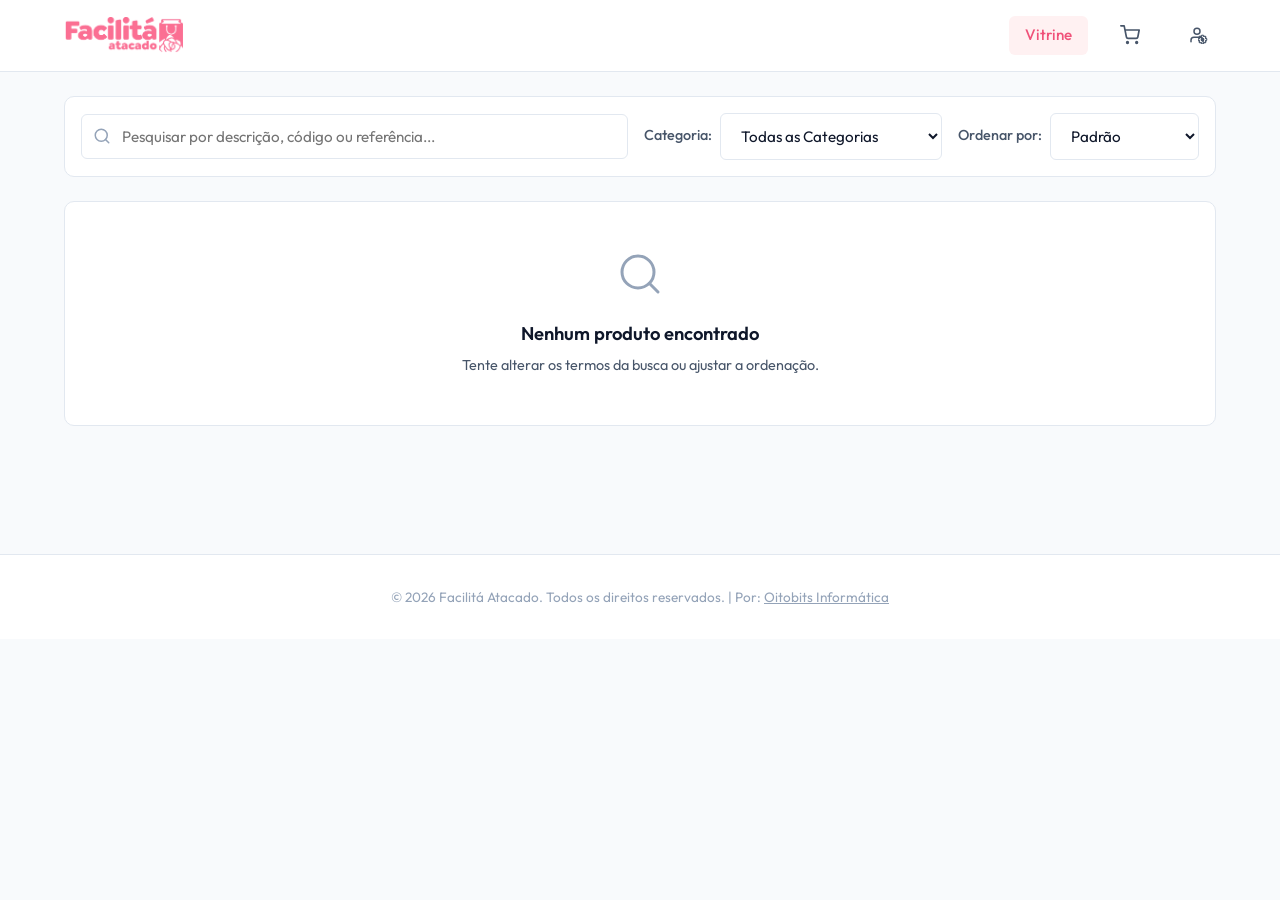
==== index.html @ f8ab386e "Implementa geracao de miniaturas leves no cadastro com fallback retrocompativel" ====
<!DOCTYPE html>
<html lang="pt-BR">
<head>
    <meta charset="UTF-8">
    <meta name="viewport" content="width=device-width, initial-scale=1.0">
    <title>Vitrine Facilitá - Catálogo de Produtos</title>
    <link rel="stylesheet" href="css/style.css?v=3">
</head>
<body>

    <!-- Cabeçalho Principal -->
    <header>
        <div class="nav-container">
            <a href="index.html" class="logo" id="btnLogo">
                <img src="img/logo.png" alt="Facilitá Atacado" style="height: 36px; width: auto; object-fit: contain; display: block;">
            </a>
            <nav class="nav-links">
                <a href="index.html" class="nav-link active">Vitrine</a>
                <a href="carrinho.html" class="nav-link" title="Carrinho de Compras" style="display: inline-flex; align-items: center; justify-content: center; padding: 0.5rem; position: relative; margin-right: 0.5rem;">
                    <svg xmlns="http://www.w3.org/2000/svg" width="20" height="20" viewBox="0 0 24 24" fill="none" stroke="currentColor" stroke-width="2" stroke-linecap="round" stroke-linejoin="round"><circle cx="9" cy="21" r="1"></circle><circle cx="20" cy="21" r="1"></circle><path d="M1 1h4l2.68 13.39a2 2 0 0 0 2 1.61h9.72a2 2 0 0 0 2-1.61L23 6H6"></path></svg>
                    <span id="cartBadgeCount" style="position: absolute; top: -5px; right: -5px; background-color: #ef4444; color: white; border-radius: 50%; width: 18px; height: 18px; display: flex; align-items: center; justify-content: center; font-size: 0.7rem; font-weight: bold; line-height: 1; border: 1px solid white;">0</span>
                </a>
                <a href="admin.html" class="nav-link" title="Painel Administrativo" style="display: inline-flex; align-items: center; justify-content: center; padding: 0.5rem;">
                    <svg xmlns="http://www.w3.org/2000/svg" width="18" height="18" viewBox="0 0 24 24" fill="none" stroke="currentColor" stroke-width="2" stroke-linecap="round" stroke-linejoin="round" style="vertical-align: middle;"><path d="M20 21v-2a4 4 0 0 0-4-4H8a4 4 0 0 0-4 4v2"/><circle cx="12" cy="7" r="4"/></svg>
                    <svg xmlns="http://www.w3.org/2000/svg" width="11" height="11" viewBox="0 0 24 24" fill="none" stroke="currentColor" stroke-width="3" stroke-linecap="round" stroke-linejoin="round" style="margin-left: -9px; margin-top: 8px; background: inherit; border-radius: 50%; padding: 0.5px;"><circle cx="12" cy="12" r="3"/><path d="M19.4 15a1.65 1.65 0 0 0 .33 1.82l.06.06a2 2 0 1 1-2.83 2.83l-.06-.06a1.65 1.65 0 0 0-1.82-.33 1.65 1.65 0 0 0-1 1.51V21a2 2 0 0 1-4 0v-.09A1.65 1.65 0 0 0 9 19.4a1.65 1.65 0 0 0-1.82.33l-.06.06a2 2 0 1 1-2.83-2.83l.06-.06a1.65 1.65 0 0 0 .33-1.82 1.65 1.65 0 0 0-1.51-1H3a2 2 0 0 1 0-4h.09A1.65 1.65 0 0 0 4.6 9a1.65 1.65 0 0 0-.33-1.82l-.06-.06a2 2 0 1 1 2.83-2.83l.06.06a1.65 1.65 0 0 0 1.82.33H9a1.65 1.65 0 0 0 1-1.51V3a2 2 0 0 1 4 0v.09a1.65 1.65 0 0 0 1 1.51 1.65 1.65 0 0 0 1.82-.33l.06-.06a2 2 0 1 1 2.83 2.83l-.06.06a1.65 1.65 0 0 0-.33 1.82V9a1.65 1.65 0 0 0 1.51 1H21a2 2 0 0 1 0 4h-.09a1.65 1.65 0 0 0-1.51 1z"/></svg>
                </a>
            </nav>
        </div>
    </header>

    <!-- Conteúdo Principal -->
    <main>
        <!-- Barra de Busca e Filtros -->
        <section class="filters-bar">
            <!-- Barra de Busca com ícone de Lupa -->
            <div class="search-box">
                <svg xmlns="http://www.w3.org/2000/svg" width="18" height="18" viewBox="0 0 24 24" fill="none" stroke="currentColor" stroke-width="2" stroke-linecap="round" stroke-linejoin="round"><circle cx="11" cy="11" r="8"></circle><line x1="21" y1="21" x2="16.65" y2="16.65"></line></svg>
                <input type="text" id="searchInput" placeholder="Pesquisar por descrição, código ou referência...">
            </div>

            <!-- Filtrar por Categoria -->
            <div class="sort-box">
                <label for="categorySelect">Categoria:</label>
                <select id="categorySelect">
                    <option value="all">Todas</option>
                    <option value="none">Outros (Sem Categoria)</option>
                </select>
            </div>

            <!-- Ordenação -->
            <div class="sort-box">
                <label for="sortSelect">Ordenar por:</label>
                <select id="sortSelect">
                    <option value="none">Padrão</option>
                    <option value="price-asc">Menor Preço</option>
                    <option value="price-desc">Maior Preço</option>
                    <option value="alpha-asc">Nome (A - Z)</option>
                    <option value="alpha-desc">Nome (Z - A)</option>
                </select>
            </div>
        </section>

        <!-- Grid de Produtos da Vitrine -->
        <section id="productsContainer" class="products-grid">
            <!-- Os produtos serão injetados dinamicamente via JS -->
            <div class="empty-state">
                <p>Carregando catálogo...</p>
            </div>
        </section>

        <!-- Botão Carregar Mais / Rolagem Infinita -->
        <div id="loadMoreContainer" style="display: flex; justify-content: center; margin: 2.5rem 0 1rem 0; width: 100%;">
            <button id="btnLoadMore" class="btn btn-primary" style="padding: 0.75rem 2.5rem; font-weight: 600; border-radius: var(--radius-md); display: none; align-items: center; gap: 0.5rem; box-shadow: var(--shadow-sm);">
                Carregar Mais Produtos
            </button>
        </div>
    </main>

    <!-- Modal de Detalhes do Produto -->
    <div id="detailsModal" class="modal">
        <div class="modal-content">
            <button class="modal-close" id="closeModalBtn" aria-label="Fechar Modal">
                <svg xmlns="http://www.w3.org/2000/svg" width="18" height="18" viewBox="0 0 24 24" fill="none" stroke="currentColor" stroke-width="2" stroke-linecap="round" stroke-linejoin="round"><line x1="18" y1="6" x2="6" y2="18"></line><line x1="6" y1="6" x2="18" y2="18"></line></svg>
            </button>
            <div class="modal-body">
                <div class="modal-image-container">
                    <img id="modalImage" src="" alt="Imagem do Produto">
                </div>
                <div class="modal-details">
                    <div class="modal-header">
                        <div class="modal-code-ref">
                            <span id="modalCode">CÓDIGO</span>
                            <span id="modalRef">REFERÊNCIA</span>
                        </div>
                        <h2 id="modalTitle" class="modal-title">Título do Produto</h2>
                    </div>
                    
                    <h3 class="modal-desc-title">Descrição</h3>
                    <p id="modalDescription" class="modal-desc">
                        Detalhamento completo do produto com todas as especificações fornecidas no cadastro da loja.
                    </p>
                    
                    <div class="modal-price-container">
                        <span class="modal-price-label">Preço</span>
                        <span id="modalPrice" class="modal-price-value">R$ 0,00</span>
                    </div>

                    <!-- Quantidade e Carrinho -->
                    <div class="modal-cart-controls" style="margin-top: 1.5rem; display: flex; flex-direction: column; gap: 0.75rem; border-top: 1px solid var(--border); padding-top: 1rem;">
                        <div style="display: flex; align-items: center; justify-content: space-between;">
                            <span style="font-size: 0.9rem; font-weight: 600; color: var(--text-muted);">Quantidade:</span>
                            <div class="quantity-selector" style="display: flex; align-items: center; border: 1px solid var(--border); border-radius: var(--radius-sm); overflow: hidden; background: #fff;">
                                <button type="button" id="btnDecQty" class="btn btn-secondary" style="padding: 0.5rem 1rem; border: none; height: 38px; display: flex; align-items: center; justify-content: center; font-weight: bold; font-size: 1.1rem; border-radius: 0;">-</button>
                                <input type="number" id="modalQtyInput" value="1" min="1" style="width: 50px; text-align: center; border: none; height: 38px; font-weight: bold; font-size: 1rem; outline: none; border-radius: 0;" readonly>
                                <button type="button" id="btnIncQty" class="btn btn-secondary" style="padding: 0.5rem 1rem; border: none; height: 38px; display: flex; align-items: center; justify-content: center; font-weight: bold; font-size: 1.1rem; border-radius: 0;">+</button>
                            </div>
                        </div>
                        <button type="button" id="btnAddToCart" class="btn btn-primary" style="width: 100%; justify-content: center; height: 42px; font-size: 1rem;">
                            <svg xmlns="http://www.w3.org/2000/svg" width="18" height="18" viewBox="0 0 24 24" fill="none" stroke="currentColor" stroke-width="2.5" stroke-linecap="round" stroke-linejoin="round"><circle cx="9" cy="21" r="1"></circle><circle cx="20" cy="21" r="1"></circle><path d="M1 1h4l2.68 13.39a2 2 0 0 0 2 1.61h9.72a2 2 0 0 0 2-1.61L23 6H6"></path></svg>
                            Adicionar ao Carrinho
                        </button>
                    </div>
                </div>
            </div>
        </div>
    </div>

    <!-- Rodapé -->
    <footer class="site-footer">
        <p>&copy; 2026 Facilitá Atacado. Todos os direitos reservados. | Por: <a href="https://wa.me/5548996446192" target="_blank" style="color: inherit; text-decoration: underline;">Oitobits Informática</a></p>
    </footer>

    <!-- Scripts de Integração -->
    <!-- Firebase SDK (Versões Compatíveis com carregamento local via file://) -->
    <script src="https://www.gstatic.com/firebasejs/10.8.0/firebase-app-compat.js"></script>
    <script src="https://www.gstatic.com/firebasejs/10.8.0/firebase-auth-compat.js"></script>
    <script src="https://www.gstatic.com/firebasejs/10.8.0/firebase-firestore-compat.js"></script>

    <script src="js/config.js"></script>
    <script src="js/db.js?v=13"></script>
    <script src="js/app.js?v=13"></script>
</body>
</html>
---- css/style.css ----
/*
 * style.css - Folha de estilo unificada para Samantha Catálogo
 * Design limpo, minimalista, objetivo e focado em tablets/mobile/desktop.
 */

@import url('https://fonts.googleapis.com/css2?family=Outfit:wght@300;400;500;600;700&display=swap');

:root {
    --primary: #f05179;
    --primary-hover: #d93c63;
    --background: #f8fafc;
    --card-bg: #ffffff;
    --text-main: #0f172a;
    --text-muted: #475569;
    --text-light: #94a3b8;
    --border: #e2e8f0;
    --success: #10b981;
    --success-bg: #ecfdf5;
    --danger: #ef4444;
    --danger-bg: #fef2f2;
    --warning: #f59e0b;
    --warning-bg: #fffbeb;
    --radius-sm: 6px;
    --radius-md: 10px;
    --radius-lg: 16px;
    --transition: all 0.2s ease-in-out;
}

* {
    margin: 0;
    padding: 0;
    box-sizing: border-box;
}

body {
    font-family: 'Outfit', sans-serif;
    background-color: var(--background);
    color: var(--text-main);
    line-height: 1.5;
    -webkit-font-smoothing: antialiased;
}

/* Header & Navegação */
header {
    background-color: var(--card-bg);
    border-bottom: 1px solid var(--border);
    position: sticky;
    top: 0;
    z-index: 100;
}

.nav-container {
    max-width: 1200px;
    margin: 0 auto;
    padding: 1rem 1.5rem;
    display: flex;
    justify-content: space-between;
    align-items: center;
}

.logo {
    font-size: 1.3rem;
    font-weight: 700;
    color: var(--text-main);
    text-decoration: none;
    letter-spacing: -0.5px;
    display: flex;
    align-items: center;
    gap: 0.5rem;
}

.logo span {
    color: var(--primary);
}

.nav-links {
    display: flex;
    gap: 1.5rem;
}

.nav-link {
    color: var(--text-muted);
    text-decoration: none;
    font-weight: 500;
    font-size: 0.95rem;
    padding: 0.5rem 1rem;
    border-radius: var(--radius-sm);
    transition: var(--transition);
}

.nav-link:hover {
    color: var(--text-main);
    background-color: var(--background);
}

.nav-link.active {
    color: var(--primary);
    background-color: #fff1f2;
}

/* Layout Principal */
main {
    max-width: 1200px;
    margin: 0 auto;
    padding: 1.5rem;
}

/* Barra de Filtros e Busca */
.filters-bar {
    background-color: var(--card-bg);
    border: 1px solid var(--border);
    border-radius: var(--radius-md);
    padding: 1rem;
    margin-bottom: 1.5rem;
    display: flex;
    flex-wrap: wrap;
    gap: 1rem;
    align-items: center;
    justify-content: space-between;
}

.search-box {
    position: relative;
    flex: 1;
    min-width: 280px;
}

.search-box input {
    width: 100%;
    padding: 0.75rem 1rem 0.75rem 2.5rem;
    border: 1px solid var(--border);
    border-radius: var(--radius-sm);
    font-family: inherit;
    font-size: 0.95rem;
    outline: none;
    transition: var(--transition);
}

.search-box input:focus {
    border-color: var(--primary);
    box-shadow: 0 0 0 3px rgba(37, 99, 235, 0.1);
}

.search-box svg {
    position: absolute;
    left: 0.75rem;
    top: 50%;
    transform: translateY(-50%);
    color: var(--text-light);
    pointer-events: none;
}

.sort-box {
    display: flex;
    align-items: center;
    gap: 0.5rem;
}

.sort-box label {
    font-size: 0.9rem;
    color: var(--text-muted);
    font-weight: 500;
}

.sort-box select {
    padding: 0.75rem 1.5rem 0.75rem 1rem;
    border: 1px solid var(--border);
    border-radius: var(--radius-sm);
    font-family: inherit;
    font-size: 0.95rem;
    background-color: var(--card-bg);
    color: var(--text-main);
    outline: none;
    cursor: pointer;
    transition: var(--transition);
}

.sort-box select:focus {
    border-color: var(--primary);
}

/* Grid de Produtos */
.products-grid {
    display: grid;
    grid-template-columns: repeat(auto-fill, minmax(260px, 1fr));
    gap: 1.5rem;
}

/* Card do Produto */
.product-card {
    background-color: var(--card-bg);
    border: 1px solid var(--border);
    border-radius: var(--radius-md);
    overflow: hidden;
    display: flex;
    flex-direction: column;
    height: 100%;
    transition: var(--transition);
    cursor: pointer;
}

.product-card:hover {
    transform: translateY(-2px);
    box-shadow: 0 4px 12px rgba(15, 23, 42, 0.05);
    border-color: var(--text-light);
}

.product-image-container {
    position: relative;
    width: 100%;
    padding-top: 100%; /* Aspect Ratio 1:1 */
    background-color: #f1f5f9;
    border-bottom: 1px solid var(--border);
}

.product-image-container img {
    position: absolute;
    top: 0;
    left: 0;
    width: 100%;
    height: 100%;
    object-fit: cover;
}

.product-info {
    padding: 1.25rem;
    display: flex;
    flex-direction: column;
    flex-grow: 1;
}

.product-meta {
    display: flex;
    justify-content: space-between;
    font-size: 0.75rem;
    font-weight: 600;
    color: var(--text-light);
    margin-bottom: 0.5rem;
    letter-spacing: 0.5px;
}

.product-code {
    background: #f1f5f9;
    padding: 0.15rem 0.4rem;
    border-radius: 4px;
}

.product-ref {
    padding: 0.15rem 0;
}

.product-desc {
    font-size: 0.9rem;
    color: var(--text-main);
    font-weight: 600;
    margin-bottom: 1rem;
    display: -webkit-box;
    -webkit-line-clamp: 2;
    -webkit-box-orient: vertical;
    overflow: hidden;
    height: 2.7rem;
}

.product-footer {
    margin-top: auto;
    display: flex;
    justify-content: space-between;
    align-items: center;
}

.product-price {
    font-size: 1.2rem;
    font-weight: 700;
    color: var(--text-main);
}

/* Modais */
.modal {
    position: fixed;
    top: 0;
    left: 0;
    width: 100%;
    height: 100%;
    background-color: rgba(15, 23, 42, 0.4);
    backdrop-filter: blur(4px);
    display: flex;
    align-items: center;
    justify-content: center;
    z-index: 1000;
    opacity: 0;
    pointer-events: none;
    transition: opacity 0.2s ease-in-out;
}

.modal.open {
    opacity: 1;
    pointer-events: auto;
}

.modal-content {
    background-color: var(--card-bg);
    border-radius: var(--radius-lg);
    width: 90%;
    max-width: 700px;
    max-height: 90vh;
    overflow-y: auto;
    box-shadow: 0 20px 25px -5px rgba(0, 0, 0, 0.1);
    position: relative;
    transform: scale(0.95);
    transition: transform 0.2s ease-in-out;
}

.modal.open .modal-content {
    transform: scale(1);
}

.modal-close {
    position: absolute;
    top: 1rem;
    right: 1rem;
    background-color: #f1f5f9;
    border: none;
    width: 32px;
    height: 32px;
    border-radius: 50%;
    display: flex;
    align-items: center;
    justify-content: center;
    cursor: pointer;
    color: var(--text-muted);
    transition: var(--transition);
    z-index: 10;
}

.modal-close:hover {
    background-color: #e2e8f0;
    color: var(--text-main);
}

.modal-body {
    padding: 2rem;
    display: grid;
    grid-template-columns: 1fr;
    gap: 1.5rem;
}

@media (min-width: 640px) {
    .modal-body {
        grid-template-columns: 1fr 1.2fr;
    }
}

.modal-image-container {
    width: 100%;
    padding-top: 100%;
    position: relative;
    border-radius: var(--radius-md);
    overflow: hidden;
    background-color: #f1f5f9;
    border: 1px solid var(--border);
}

.modal-image-container img {
    position: absolute;
    top: 0;
    left: 0;
    width: 100%;
    height: 100%;
    object-fit: cover;
}

.modal-details {
    display: flex;
    flex-direction: column;
}

.modal-header {
    margin-bottom: 1rem;
}

.modal-code-ref {
    display: flex;
    gap: 1rem;
    font-size: 0.8rem;
    font-weight: 600;
    color: var(--text-light);
    margin-bottom: 0.5rem;
    text-transform: uppercase;
}

.modal-code-ref span {
    background-color: #f1f5f9;
    padding: 0.2rem 0.5rem;
    border-radius: 4px;
}

.modal-title {
    font-size: 1.3rem;
    font-weight: 700;
    color: var(--text-main);
}

.modal-desc-title {
    font-size: 0.85rem;
    text-transform: uppercase;
    letter-spacing: 0.5px;
    color: var(--text-light);
    font-weight: 700;
    margin-top: 1rem;
    margin-bottom: 0.25rem;
}

.modal-desc {
    font-size: 0.95rem;
    color: var(--text-muted);
    margin-bottom: 1.5rem;
    white-space: pre-wrap;
}

.modal-price-container {
    margin-top: auto;
    border-top: 1px solid var(--border);
    padding-top: 1rem;
    display: flex;
    justify-content: space-between;
    align-items: center;
}

.modal-price-label {
    font-size: 0.85rem;
    color: var(--text-muted);
    font-weight: 500;
}

.modal-price-value {
    font-size: 1.6rem;
    font-weight: 800;
    color: var(--primary);
}

/* Área Administrativa */
.admin-header {
    display: flex;
    justify-content: space-between;
    align-items: center;
    margin-bottom: 1.5rem;
    flex-wrap: wrap;
    gap: 1rem;
}

.admin-title {
    font-size: 1.5rem;
    font-weight: 700;
}

.btn {
    display: inline-flex;
    align-items: center;
    gap: 0.5rem;
    padding: 0.75rem 1.25rem;
    border-radius: var(--radius-sm);
    font-family: inherit;
    font-size: 0.9rem;
    font-weight: 600;
    border: none;
    cursor: pointer;
    transition: var(--transition);
    text-decoration: none;
}

.btn-primary {
    background-color: var(--primary);
    color: white;
}

.btn-primary:hover {
    background-color: var(--primary-hover);
}

.btn-secondary {
    background-color: #f1f5f9;
    color: var(--text-muted);
    border: 1px solid var(--border);
}

.btn-secondary:hover {
    background-color: #e2e8f0;
    color: var(--text-main);
}

.btn-danger {
    background-color: var(--danger-bg);
    color: var(--danger);
    border: 1px solid rgba(239, 68, 68, 0.2);
}

.btn-danger:hover {
    background-color: var(--danger);
    color: white;
}

.btn-sm {
    padding: 0.4rem 0.75rem;
    font-size: 0.8rem;
}

/* Badges */
.badge {
    display: inline-flex;
    align-items: center;
    padding: 0.25rem 0.5rem;
    border-radius: 9999px;
    font-size: 0.75rem;
    font-weight: 600;
}

.badge-success {
    background-color: var(--success-bg);
    color: var(--success);
}

.badge-muted {
    background-color: #f1f5f9;
    color: var(--text-muted);
}

/* Formulário de Cadastro (Modal ou Seção) */
.form-group {
    margin-bottom: 1.25rem;
}

.form-group label {
    display: block;
    font-size: 0.9rem;
    font-weight: 500;
    margin-bottom: 0.35rem;
    color: var(--text-muted);
}

.form-control {
    width: 100%;
    padding: 0.75rem;
    border: 1px solid var(--border);
    border-radius: var(--radius-sm);
    font-family: inherit;
    font-size: 0.95rem;
    outline: none;
    transition: var(--transition);
    background-color: #ffffff;
}

.form-control:focus {
    border-color: var(--primary);
    box-shadow: 0 0 0 3px rgba(37, 99, 235, 0.1);
}

textarea.form-control {
    resize: vertical;
    min-height: 80px;
}

.form-row {
    display: grid;
    grid-template-columns: 1fr;
    gap: 1rem;
}

@media (min-width: 640px) {
    .form-row {
        grid-template-columns: repeat(2, 1fr);
    }
}

/* Upload de Imagem Alternado */
.image-upload-wrapper {
    border: 1px solid var(--border);
    border-radius: var(--radius-sm);
    padding: 1rem;
    background-color: #fafbfc;
}

.image-tabs {
    display: flex;
    gap: 0.5rem;
    margin-bottom: 1rem;
    border-bottom: 1px solid var(--border);
    padding-bottom: 0.5rem;
}

.image-tab-btn {
    background: none;
    border: none;
    padding: 0.4rem 0.8rem;
    font-size: 0.85rem;
    font-family: inherit;
    cursor: pointer;
    color: var(--text-muted);
    font-weight: 500;
    border-radius: 4px;
}

.image-tab-btn.active {
    background-color: #eff6ff;
    color: var(--primary);
    font-weight: 600;
}

.image-tab-content {
    display: none;
}

.image-tab-content.active {
    display: block;
}

.file-drop-area {
    border: 2px dashed var(--border);
    border-radius: var(--radius-sm);
    padding: 1.5rem;
    text-align: center;
    cursor: pointer;
    transition: var(--transition);
}

.file-drop-area:hover {
    border-color: var(--primary);
    background-color: #eff6ff;
}

.file-drop-area svg {
    color: var(--text-light);
    margin-bottom: 0.5rem;
}

.file-drop-text {
    font-size: 0.85rem;
    color: var(--text-muted);
}

.file-drop-text span {
    color: var(--primary);
    font-weight: 600;
}

.image-preview {
    margin-top: 1rem;
    width: 80px;
    height: 80px;
    border-radius: 4px;
    border: 1px solid var(--border);
    object-fit: cover;
    display: none;
}

/* Tabela Administrativa */
.table-responsive {
    width: 100%;
    overflow-x: auto;
    background-color: var(--card-bg);
    border: 1px solid var(--border);
    border-radius: var(--radius-md);
}

.admin-table {
    width: 100%;
    border-collapse: collapse;
    text-align: left;
}

.admin-table th {
    background-color: #f8fafc;
    padding: 1rem;
    font-weight: 600;
    font-size: 0.85rem;
    text-transform: uppercase;
    letter-spacing: 0.5px;
    color: var(--text-muted);
    border-bottom: 1px solid var(--border);
}

.admin-table td {
    padding: 1rem;
    border-bottom: 1px solid var(--border);
    vertical-align: middle;
    font-size: 0.95rem;
}

.admin-table tr:last-child td {
    border-bottom: none;
}

.admin-table img {
    width: 44px;
    height: 44px;
    border-radius: 4px;
    object-fit: cover;
    background-color: #f1f5f9;
}

.table-product-info {
    display: flex;
    align-items: center;
    gap: 0.75rem;
}

.table-product-details {
    display: flex;
    flex-direction: column;
}

.table-product-code {
    font-size: 0.8rem;
    color: var(--text-light);
    font-weight: 600;
}

.table-product-desc {
    font-weight: 500;
    color: var(--text-main);
    display: -webkit-box;
    -webkit-line-clamp: 1;
    -webkit-box-orient: vertical;
    overflow: hidden;
}

.actions-cell {
    display: flex;
    gap: 0.5rem;
    justify-content: flex-end;
}

/* Toggle Switch */
.switch {
    position: relative;
    display: inline-block;
    width: 42px;
    height: 24px;
}

.switch input {
    opacity: 0;
    width: 0;
    height: 0;
}

.slider {
    position: absolute;
    cursor: pointer;
    top: 0;
    left: 0;
    right: 0;
    bottom: 0;
    background-color: var(--text-light);
    transition: .3s;
    border-radius: 24px;
}

.slider:before {
    position: absolute;
    content: "";
    height: 16px;
    width: 16px;
    left: 4px;
    bottom: 4px;
    background-color: white;
    transition: .3s;
    border-radius: 50%;
}

input:checked + .slider {
    background-color: var(--success);
}

input:checked + .slider:before {
    transform: translateX(18px);
}

/* Estado de busca vazia */
.empty-state {
    grid-column: 1 / -1;
    text-align: center;
    padding: 3rem 1.5rem;
    background-color: var(--card-bg);
    border: 1px solid var(--border);
    border-radius: var(--radius-md);
    color: var(--text-muted);
}

.empty-state svg {
    color: var(--text-light);
    margin-bottom: 1rem;
}

.empty-state h3 {
    font-size: 1.15rem;
    color: var(--text-main);
    margin-bottom: 0.5rem;
    font-weight: 600;
}

.empty-state p {
    font-size: 0.9rem;
}

/* Layout Administrativo (Duas colunas) */
.admin-layout {
    display: grid;
    grid-template-columns: 1fr;
    gap: 1.5rem;
    align-items: start;
}

@media (min-width: 992px) {
    .admin-layout {
        grid-template-columns: 360px 1fr;
        gap: 2rem;
    }
    .admin-form-sticky {
        position: sticky;
        top: 5.5rem;
    }
}

/* Rodapé das páginas */
footer.site-footer {
    text-align: center;
    padding: 2rem 1.5rem;
    color: var(--text-light);
    font-size: 0.85rem;
    border-top: 1px solid var(--border);
    margin-top: 3rem;
    background-color: var(--card-bg);
}

/* Barra de Categorias */
.categories-bar {
    display: flex;
    gap: 0.5rem;
    overflow-x: auto;
    padding: 0.25rem 0;
    margin-bottom: 1.5rem;
    scroll-behavior: smooth;
    -webkit-overflow-scrolling: touch;
}

.categories-bar::-webkit-scrollbar {
    height: 4px;
}

.categories-bar::-webkit-scrollbar-thumb {
    background-color: var(--border);
    border-radius: 4px;
}

.category-pill {
    display: inline-flex;
    align-items: center;
    gap: 0.35rem;
    padding: 0.5rem 1rem;
    background-color: var(--card-bg);
    border: 1px solid var(--border);
    border-radius: var(--radius-lg);
    font-size: 0.85rem;
    font-weight: 500;
    color: var(--text-muted);
    cursor: pointer;
    white-space: nowrap;
    transition: var(--transition);
}

.category-pill:hover {
    color: var(--text-main);
    border-color: var(--text-light);
}

.category-pill.active {
    background-color: var(--primary);
    border-color: var(--primary);
    color: white;
    font-weight: 600;
}

.category-count {
    font-size: 0.7rem;
    background-color: #f1f5f9;
    color: var(--text-muted);
    padding: 0.1rem 0.35rem;
    border-radius: 9999px;
    font-weight: 600;
    transition: var(--transition);
}

.category-pill.active .category-count {
    background-color: rgba(255, 255, 255, 0.2);
    color: white;
}

#categoriesList li {
    transition: var(--transition);
}
#categoriesList li:hover {
    background-color: #f8fafc;
}

/* Múltiplas Categorias - Tags/Chips no Admin */
.category-chip {
    display: inline-flex;
    align-items: center;
    gap: 0.25rem;
    padding: 0.25rem 0.6rem;
    background-color: #f1f5f9;
    border: 1px solid var(--border);
    border-radius: var(--radius-sm);
    font-size: 0.8rem;
    color: var(--text-muted);
    font-weight: 500;
}

.category-chip button {
    background: none;
    border: none;
    color: var(--danger);
    font-size: 1rem;
    cursor: pointer;
    padding: 0;
    line-height: 1;
    display: inline-flex;
    align-items: center;
    justify-content: center;
}

.category-chip button:hover {
    color: #dc2626;
}

/* Múltiplas Imagens - Galeria de Miniaturas no Admin */
.image-thumb-wrapper {
    position: relative;
    width: 64px;
    height: 64px;
    border: 1px solid var(--border);
    border-radius: var(--radius-sm);
    overflow: visible;
    background-color: #f8fafc;
}

.image-thumb-wrapper img {
    width: 100%;
    height: 100%;
    object-fit: cover;
    border-radius: var(--radius-sm);
}

.remove-image-thumb {
    position: absolute;
    top: -6px;
    right: -6px;
    background-color: var(--danger);
    color: white;
    border: none;
    width: 18px;
    height: 18px;
    border-radius: 50%;
    display: flex;
    align-items: center;
    justify-content: center;
    font-size: 0.75rem;
    cursor: pointer;
    box-shadow: 0 1px 3px rgba(0,0,0,0.2);
    line-height: 1;
    padding: 0;
}

.remove-image-thumb:hover {
    background-color: #b91c1c;
}

/* Setas de Controle para Múltiplas Imagens (Slideshow) */
.slide-arrow {
    position: absolute;
    top: 50%;
    transform: translateY(-50%);
    background-color: rgba(255, 255, 255, 0.85);
    color: var(--text-main);
    border: 1px solid var(--border);
    width: 28px;
    height: 28px;
    border-radius: 50%;
    display: flex;
    align-items: center;
    justify-content: center;
    cursor: pointer;
    z-index: 5;
    transition: var(--transition);
    box-shadow: var(--shadow-sm);
    opacity: 0; /* Oculto por padrão, aparece no hover */
}

.product-card:hover .slide-arrow,
.modal-image-container:hover .slide-arrow {
    opacity: 1;
}

.slide-arrow:hover {
    background-color: #ffffff;
    color: var(--primary);
    box-shadow: 0 2px 4px rgba(0,0,0,0.15);
}

.slide-arrow-left {
    left: 8px;
}

.slide-arrow-right {
    right: 8px;
}

/* Indicadores de bolinha para fotos */
.slide-dots {
    position: absolute;
    bottom: 8px;
    left: 50%;
    transform: translateX(-50%);
    display: flex;
    gap: 4px;
    z-index: 5;
}

.slide-dot {
    width: 6px;
    height: 6px;
    border-radius: 50%;
    background-color: rgba(255, 255, 255, 0.5);
    border: 1px solid rgba(0,0,0,0.1);
    transition: var(--transition);
}

.slide-dot.active {
    background-color: var(--primary);
    width: 12px;
    border-radius: 4px;
}

/* Seletor de Quantidade */
.quantity-selector input[type=number]::-webkit-inner-spin-button, 
.quantity-selector input[type=number]::-webkit-outer-spin-button { 
  -webkit-appearance: none; 
  margin: 0; 
}
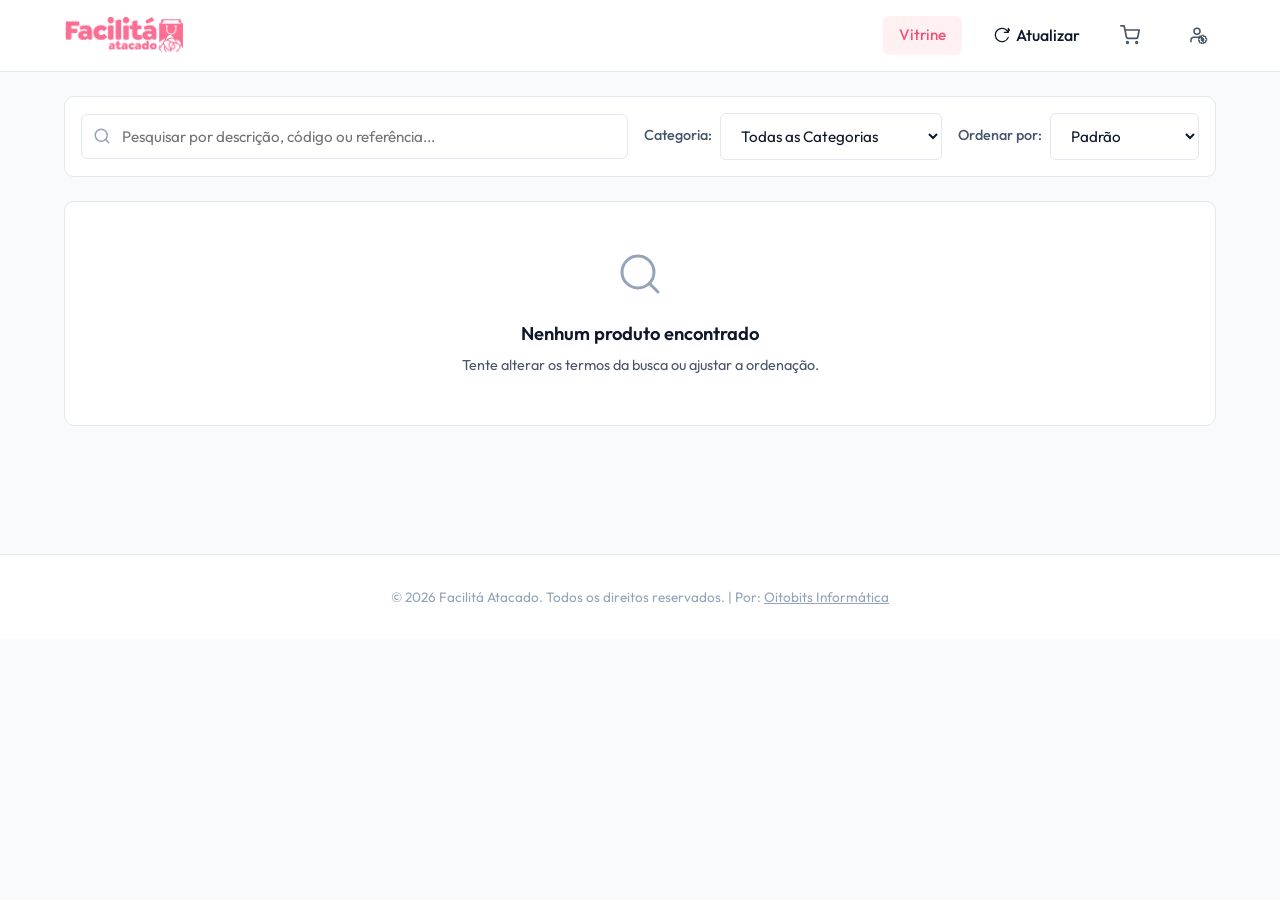
==== commit bfe03de9: "Corrige sincronizacao de precos atualizados e adiciona atualizacao manual" ====
--- a/index.html
+++ b/index.html
@@ -16,6 +16,10 @@
             </a>
             <nav class="nav-links">
                 <a href="index.html" class="nav-link active">Vitrine</a>
+                <button type="button" id="btnSyncVitrine" class="nav-link" title="Atualizar dados do catálogo com a nuvem" style="background: none; border: none; cursor: pointer; display: inline-flex; align-items: center; gap: 0.35rem; font-family: inherit; font-size: inherit; color: inherit; padding: 0.5rem;">
+                    <svg xmlns="http://www.w3.org/2000/svg" width="16" height="16" viewBox="0 0 24 24" fill="none" stroke="currentColor" stroke-width="2" stroke-linecap="round" stroke-linejoin="round"><path d="M21.5 2v6h-6M21.34 15.57a10 10 0 1 1-.57-8.38l5.67-5.67"/></svg>
+                    <span>Atualizar</span>
+                </button>
                 <a href="carrinho.html" class="nav-link" title="Carrinho de Compras" style="display: inline-flex; align-items: center; justify-content: center; padding: 0.5rem; position: relative; margin-right: 0.5rem;">
                     <svg xmlns="http://www.w3.org/2000/svg" width="20" height="20" viewBox="0 0 24 24" fill="none" stroke="currentColor" stroke-width="2" stroke-linecap="round" stroke-linejoin="round"><circle cx="9" cy="21" r="1"></circle><circle cx="20" cy="21" r="1"></circle><path d="M1 1h4l2.68 13.39a2 2 0 0 0 2 1.61h9.72a2 2 0 0 0 2-1.61L23 6H6"></path></svg>
                     <span id="cartBadgeCount" style="position: absolute; top: -5px; right: -5px; background-color: #ef4444; color: white; border-radius: 50%; width: 18px; height: 18px; display: flex; align-items: center; justify-content: center; font-size: 0.7rem; font-weight: bold; line-height: 1; border: 1px solid white;">0</span>
@@ -136,8 +140,8 @@
     <script src="https://www.gstatic.com/firebasejs/10.8.0/firebase-auth-compat.js"></script>
     <script src="https://www.gstatic.com/firebasejs/10.8.0/firebase-firestore-compat.js"></script>
 
-    <script src="js/config.js"></script>
-    <script src="js/db.js?v=13"></script>
-    <script src="js/app.js?v=13"></script>
+    <script src="js/config.js?v=16"></script>
+    <script src="js/db.js?v=16"></script>
+    <script src="js/app.js?v=16"></script>
 </body>
 </html>
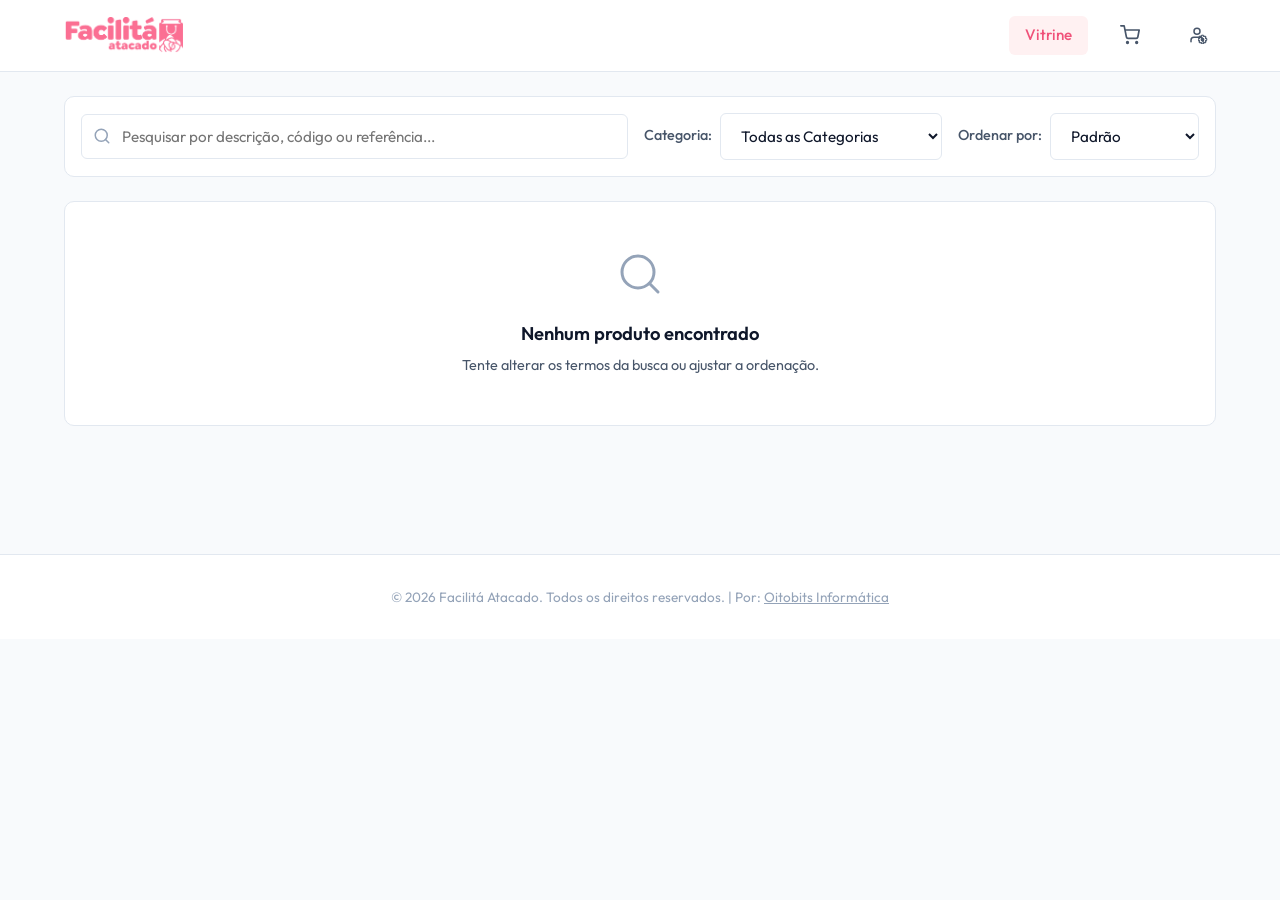
==== commit 4075c082: "Remove botao Atualizar da vitrine, ativa sync automatico economico e visibilitychange" ====
--- a/index.html
+++ b/index.html
@@ -4,7 +4,7 @@
     <meta charset="UTF-8">
     <meta name="viewport" content="width=device-width, initial-scale=1.0">
     <title>Vitrine Facilitá - Catálogo de Produtos</title>
-    <link rel="stylesheet" href="css/style.css?v=3">
+    <link rel="stylesheet" href="css/style.css?v=17">
 </head>
 <body>
 
@@ -16,10 +16,6 @@
             </a>
             <nav class="nav-links">
                 <a href="index.html" class="nav-link active">Vitrine</a>
-                <button type="button" id="btnSyncVitrine" class="nav-link" title="Atualizar dados do catálogo com a nuvem" style="background: none; border: none; cursor: pointer; display: inline-flex; align-items: center; gap: 0.35rem; font-family: inherit; font-size: inherit; color: inherit; padding: 0.5rem;">
-                    <svg xmlns="http://www.w3.org/2000/svg" width="16" height="16" viewBox="0 0 24 24" fill="none" stroke="currentColor" stroke-width="2" stroke-linecap="round" stroke-linejoin="round"><path d="M21.5 2v6h-6M21.34 15.57a10 10 0 1 1-.57-8.38l5.67-5.67"/></svg>
-                    <span>Atualizar</span>
-                </button>
                 <a href="carrinho.html" class="nav-link" title="Carrinho de Compras" style="display: inline-flex; align-items: center; justify-content: center; padding: 0.5rem; position: relative; margin-right: 0.5rem;">
                     <svg xmlns="http://www.w3.org/2000/svg" width="20" height="20" viewBox="0 0 24 24" fill="none" stroke="currentColor" stroke-width="2" stroke-linecap="round" stroke-linejoin="round"><circle cx="9" cy="21" r="1"></circle><circle cx="20" cy="21" r="1"></circle><path d="M1 1h4l2.68 13.39a2 2 0 0 0 2 1.61h9.72a2 2 0 0 0 2-1.61L23 6H6"></path></svg>
                     <span id="cartBadgeCount" style="position: absolute; top: -5px; right: -5px; background-color: #ef4444; color: white; border-radius: 50%; width: 18px; height: 18px; display: flex; align-items: center; justify-content: center; font-size: 0.7rem; font-weight: bold; line-height: 1; border: 1px solid white;">0</span>
@@ -129,6 +125,15 @@
         </div>
     </div>
 
+    <!-- Modal Lightbox para Zoom em Tela Cheia -->
+    <div id="imageLightboxModal" class="lightbox-modal">
+        <button type="button" class="lightbox-close" id="closeLightboxBtn" aria-label="Fechar Zoom">&times;</button>
+        <div class="lightbox-content">
+            <img id="lightboxImage" class="lightbox-img" src="" alt="Imagem Ampliada">
+        </div>
+        <div class="lightbox-hint">Toque ou clique para aproximar • Use dois dedos para zoom</div>
+    </div>
+
     <!-- Rodapé -->
     <footer class="site-footer">
         <p>&copy; 2026 Facilitá Atacado. Todos os direitos reservados. | Por: <a href="https://wa.me/5548996446192" target="_blank" style="color: inherit; text-decoration: underline;">Oitobits Informática</a></p>
@@ -140,8 +145,8 @@
     <script src="https://www.gstatic.com/firebasejs/10.8.0/firebase-auth-compat.js"></script>
     <script src="https://www.gstatic.com/firebasejs/10.8.0/firebase-firestore-compat.js"></script>
 
-    <script src="js/config.js?v=16"></script>
-    <script src="js/db.js?v=16"></script>
-    <script src="js/app.js?v=16"></script>
+    <script src="js/config.js?v=21"></script>
+    <script src="js/db.js?v=21"></script>
+    <script src="js/app.js?v=21"></script>
 </body>
 </html>
--- a/css/style.css
+++ b/css/style.css
@@ -1047,3 +1047,123 @@
   -webkit-appearance: none; 
   margin: 0; 
 }
+
+/* --- RECURSO DE ZOOM DE IMAGEM NO MODAL --- */
+.modal-image-container {
+    cursor: zoom-in;
+}
+
+.modal-zoom-btn {
+    position: absolute;
+    top: 8px;
+    right: 8px;
+    background-color: rgba(255, 255, 255, 0.9);
+    border: 1px solid var(--border);
+    width: 34px;
+    height: 34px;
+    border-radius: 50%;
+    display: flex;
+    align-items: center;
+    justify-content: center;
+    cursor: pointer;
+    z-index: 6;
+    color: var(--text-main);
+    box-shadow: 0 2px 5px rgba(0,0,0,0.15);
+    transition: var(--transition);
+}
+
+.modal-zoom-btn:hover {
+    background-color: #fff;
+    color: var(--primary);
+    transform: scale(1.08);
+}
+
+/* Lightbox de Foto em Tela Cheia (Zoom HD) */
+.lightbox-modal {
+    position: fixed;
+    top: 0;
+    left: 0;
+    width: 100%;
+    height: 100%;
+    background-color: rgba(0, 0, 0, 0.92);
+    display: flex;
+    align-items: center;
+    justify-content: center;
+    z-index: 2000;
+    opacity: 0;
+    pointer-events: none;
+    transition: opacity 0.25s ease-in-out;
+}
+
+.lightbox-modal.open {
+    opacity: 1;
+    pointer-events: auto;
+}
+
+.lightbox-content {
+    position: relative;
+    max-width: 95vw;
+    max-height: 92vh;
+    display: flex;
+    align-items: center;
+    justify-content: center;
+    overflow: hidden;
+}
+
+.lightbox-img {
+    max-width: 95vw;
+    max-height: 88vh;
+    object-fit: contain;
+    border-radius: var(--radius-sm);
+    box-shadow: 0 10px 25px rgba(0,0,0,0.5);
+    transition: transform 0.25s ease;
+    cursor: zoom-in;
+    user-select: none;
+    touch-action: pan-x pan-y pinch-zoom;
+}
+
+.lightbox-img.zoomed {
+    transform: scale(2.2);
+    cursor: grab;
+}
+
+.lightbox-img.zoomed:active {
+    cursor: grabbing;
+}
+
+.lightbox-close {
+    position: absolute;
+    top: 15px;
+    right: 15px;
+    background: rgba(255, 255, 255, 0.25);
+    border: none;
+    color: #fff;
+    width: 40px;
+    height: 40px;
+    border-radius: 50%;
+    display: flex;
+    align-items: center;
+    justify-content: center;
+    cursor: pointer;
+    font-size: 1.5rem;
+    transition: var(--transition);
+    z-index: 2010;
+}
+
+.lightbox-close:hover {
+    background: rgba(255, 255, 255, 0.45);
+}
+
+.lightbox-hint {
+    position: absolute;
+    bottom: 15px;
+    left: 50%;
+    transform: translateX(-50%);
+    color: rgba(255, 255, 255, 0.8);
+    background: rgba(0, 0, 0, 0.6);
+    padding: 0.35rem 0.85rem;
+    border-radius: 20px;
+    font-size: 0.8rem;
+    pointer-events: none;
+    text-align: center;
+}
